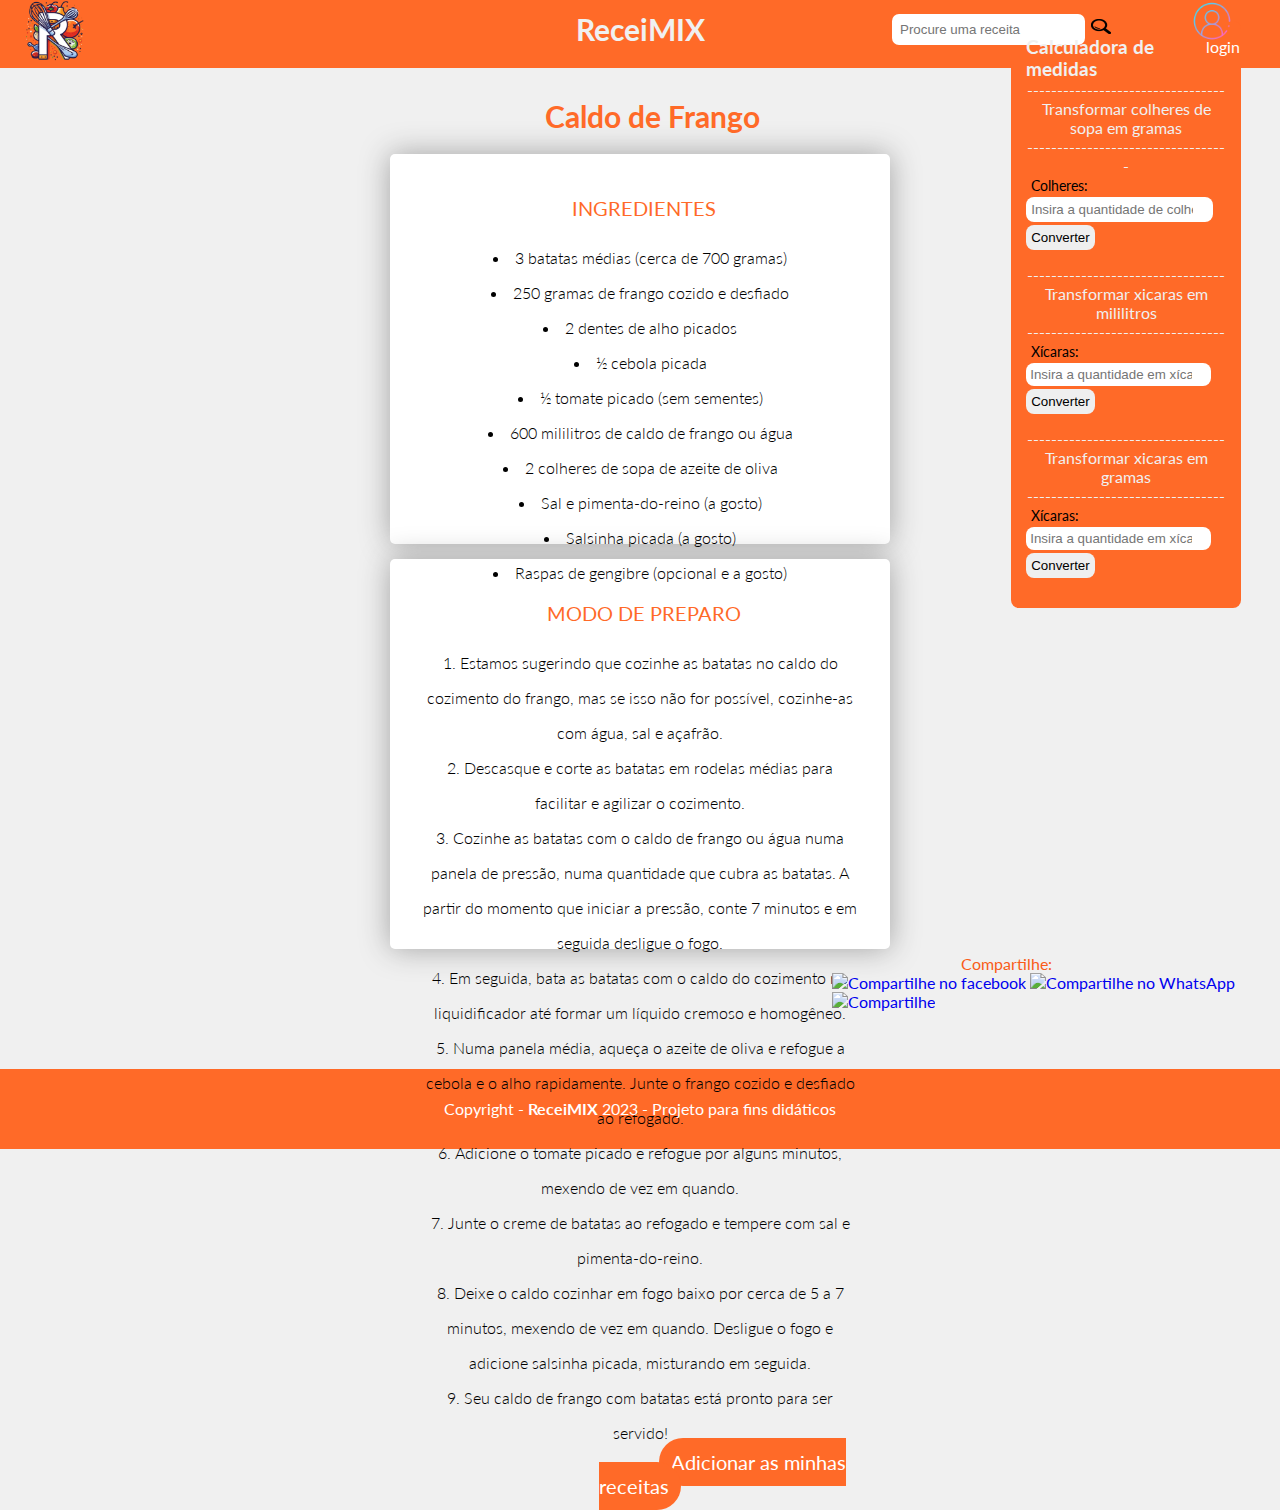
==== caldo.html @ 159a3d9a "upload update" ====
<!DOCTYPE html>
<html lang="pt-br">
<head>
    <meta charset="UTF-8">
    <meta http-equiv="X-UA-Compatible" content="IE=edge">
    <meta name="viewport" content="width=device-width, initial-scale=1.0">
    <title>ReceiMIX - Receitas</title>
    <link rel="stylesheet" href="style2.css">
    <link rel="stylesheet" href="style.css">
    <link rel="preconnect" href="https://fonts.googleapis.com">
    <link rel="preconnect" href="https://fonts.gstatic.com" crossorigin>
    <link href="https://fonts.googleapis.com/css2?family=Lato:wght@300;400;700&family=Roboto:wght@300;400;700;900&display=swap" rel="stylesheet">
</head>
<body>
    <div class="header">
        <a href="index.html">
            <p id="central">ReceiMIX</p>
        </a>
        <a href="index.html">
            <img id="logo1" src=".\arquivos\f1-removebg-preview.png">
        </a>
        <div class="navheader">
            <! --COLOCAR A URL DE LOGIN-->
            <a href="PAGINA DE LOGIN">
                <img id="login" src=".\arquivos\login.png">
                <p id="botaologin">login</p>
            </a>
            <form id="inputsearch">
                <input type="search" id="search" value placeholder="Procure uma receita" autocomplete="off" required>
                <input type="image" id="botaosearch" src=".\arquivos\LUPA2.png" alt="Enviar">
            </form>
        </div>

    </div>

    <div class="banner3">
    </div>

    <div class="conteudo">
            <h1 class="titulo-receita">Caldo de Frango</h1>
            <div class="card">
            <h1>INGREDIENTES</h1>
            <ul>
                <li>3 batatas médias (cerca de 700 gramas)</li>
                <li>250 gramas de frango cozido e desfiado</li>
                <li>2 dentes de alho picados</li>
                <li>½ cebola picada</li>
                <li>½ tomate picado (sem sementes)</li>
                <li>600 mililitros de caldo de frango ou água</li>
                <li>2 colheres de sopa de azeite de oliva</li>
                <li>Sal e pimenta-do-reino (a gosto)</li>
                <li>Salsinha picada (a gosto)</li>
                <li>Raspas de gengibre (opcional e a gosto)</li>
            </ul>
        </div>
        <div class="card">
            <h1>MODO DE PREPARO</h1>
            <ol>
                <li>Estamos sugerindo que cozinhe as batatas no caldo do cozimento do frango, mas se isso não for possível, cozinhe-as com água, sal e açafrão.</li>
                <li>Descasque e corte as batatas em rodelas médias para facilitar e agilizar o cozimento.</li>
                <li>Cozinhe as batatas com o caldo de frango ou água numa panela de pressão, numa quantidade que cubra as batatas. A partir do momento que iniciar a pressão, conte 7 minutos e em seguida desligue o fogo.</li>
                <li>Em seguida, bata as batatas com o caldo do cozimento no liquidificador até formar um líquido cremoso e homogêneo.</li>
                <li>Numa panela média, aqueça o azeite de oliva e refogue a cebola e o alho rapidamente. Junte o frango cozido e desfiado ao refogado.</li>
                <li>Adicione o tomate picado e refogue por alguns minutos, mexendo de vez em quando.</li>
                <li>Junte o creme de batatas ao refogado e tempere com sal e pimenta-do-reino.</li>
                <li>Deixe o caldo cozinhar em fogo baixo por cerca de 5 a 7 minutos, mexendo de vez em quando. Desligue o fogo e adicione salsinha picada, misturando em seguida.</li>
                <li>Seu caldo de frango com batatas está pronto para ser servido!</li>
            </ol>
            <a href="#" class="botao">Adicionar as minhas receitas</a>
        </div>
    </div>
    <div class="compartilhar">
        <p id="compartilhe">Compartilhe:</p>
        <a href="https://www.facebook.com/sharer/sharer.php?u=https://rcmaione.github.io/animar/">
            <img width="25" height="25" src="https://ayltoninacio.com.br/img/s/18w50.jpg" alt="Compartilhe no facebook">
        </a>
        <a href="https://api.whatsapp.com/send?text=https://rcmaione.github.io/animar/">
            <img width="25" height="25" src="https://ayltoninacio.com.br/img/s/20w50.jpg" alt="Compartilhe no WhatsApp">
        </a>
        <a href="javascript:void(0)" onclick="share()">
            <img width="25" height="25" src="https://ayltoninacio.com.br/img/s/21w50.jpg" alt="Compartilhe">
        </a>
    </div>
    <div class="calculadora">
        <h3>Calculadora de medidas</h3>
        <ol>
            <ul id="ulcalc"><p>---------------------------------</p>
                <p>Transformar colheres de sopa em gramas</p>
                <p>----------------------------------</p>
                <label for="colheres">Colheres:</label>
                <input type="number" id="colheres" placeholder="Insira a quantidade de colheres">
                <button onclick="converterGramasEmColheres()">Converter</button>
                <p id="resultado"></p>
            </ul>
            <ul id="ulcalc">
                <p>---------------------------------</p>
                <p>Transformar xicaras em mililitros</p>
                <p>---------------------------------</p>
                <label for="xicaras">Xícaras:</label>
                <input type="number" id="xicaras" placeholder="Insira a quantidade em xícaras">
                <button onclick="converterXicarasEmMililitros()">Converter</button>
                <p id="resultado2"></p>
            </ul>
            <ul id="ulcalc">
                <p>---------------------------------</p>
                <p>Transformar xicaras em gramas</p>
                <p>---------------------------------</p>
                <label for="xicaras2">Xícaras:</label>
                <input type="number" id="xicaras2" placeholder="Insira a quantidade em xícaras">
                <button onclick="converterXicarasEmGramas()">Converter</button> 
                <p id="resultado3"></p>
            </ul>
        </ol>
        
    </div>
    <div class="footer">
        <p>Copyright - <a href="#" class="link-footer">ReceiMIX</a> 2023 - Projeto para fins didáticos</p>
    </div>
    <script>
         function share(){
            if (navigator.share !== undefined) {
                navigator.share({
                    title: 'ReceiMIX',
                    text: 'A sua melhor receita',
                    url: 'https://rcmaione.github.io/animar/',
                })
                .then(() => console.log('Successful share'))
                .catch((error) => console.log('Error sharing', error));
            }
        }
        function converterGramasEmColheres() {
            const colheres = parseFloat(document.getElementById("colheres").value);
            const gramas = colheres*18; 
            document.getElementById("resultado").innerHTML = `${colheres} colher(es) de sopa é aproximadamente ${gramas.toFixed(2)} gramas.`;
        }
        function converterXicarasEmMililitros() {
            const xicaras = parseFloat(document.getElementById("xicaras").value);
            const mililitros = xicaras * 240; 

            document.getElementById("resultado2").innerHTML = `${xicaras} xícara(s) é aproximadamente ${mililitros.toFixed(2)} ml.`;
        }
        function converterXicarasEmGramas() {
            const xicaras = parseFloat(document.getElementById("xicaras2").value);
            const gramas = xicaras * 240;
    
            document.getElementById("resultado3").innerHTML = `${xicaras} xícara(s) é aproximadamente ${gramas.toFixed(2)} gramas.`;
        }
    </script>
</body>
</html>
---- style2.css ----
@font-face {
    font-family: Dosis-ExtraBold;
    src: url(../fonts/Dosis-ExtraBold.woff);
}
body{
    background-color: #ececec;
    
}
#botaosearch{
    width: 20px;
    height: 15px;
    background-size: cover;
    background-position: center;
    padding-left: 2px;
}
#botaologin{
    margin-top: -11px;
    text-align: center;
    font-family: 'Lato', sans-serif;
    color: white;
}
h1{
    text-align: left;
    margin-left: 2%;
    margin-top: 2%;
    font-size: 150%;
}
.header {
    background-color: #ff6a28;
    height: 55px;
    padding-top: 15px;
}

.info{
    padding: 10px 20px;
    font-family: Dosis-Extrabold;
}
#inputsearch{
    width: 230px;
    border-radius: 10px;
    margin-left: -260px;
    margin-top: -47px;
}

.navheader{
    width: 100px;
    margin-top: -49px;
    margin-left: 90%;
}

#login{
    width: 50px;
    margin-left: 24px;
    margin-top: -24px;
}
label{
    font-size: 0.8em;
}
#logo1{
    width: 80px;
    margin-left: 15px;
    margin-top: -57px;
}
#search{
    padding: 8px;
    border-radius: 7px;
    border-style: hidden;
}
#central{
    margin-top: -4px;
    text-align: center;
    font-weight: 700;
    font-size: 33px;
    color:#f0f0f0;
}
.cont{
    
    display: flex;
    flex-wrap: wrap;
    justify-content: space-around;
}

.card {
    margin: 10px; 
    text-align: center;
    box-sizing: border-box;
    width: 350px;
    height: 390px;
    border-radius: 10px;
    box-shadow: 0 0 30px #a2a2a2;
    background-color: #f7f7f7;
}

.capa{
    border-top-left-radius: 10px;
    border-top-right-radius: 10px;
    width: 350px;
    height: 219px;
}

.card h3{
    margin-top: 8px;
    
}
p{
    text-align: center;
}

.nome-receita {
    color: #e57c3a;
    font-size: 1.6em;
    font-family: Dosis-Extrabold;
    text-align: center;
    padding: 6px;
}
.desc-receita {
    text-align: justify;
    color: #686868;
    line-height: 25px;
    font-size: 1.0em;
    padding-right: 13px;
    padding-left: 13px;
    padding-bottom: 13px;
    margin-bottom: -5px;
}
.relogio { 
    
    width: 20px;
    height: 15px;
}
label {
    
    color: black;
    padding: 5px;
    font-size: 0.9em;
}
---- style.css ----
* {
    margin: 0;
    padding: 0;
}
a{
    text-decoration: none;
}
#botaologin{
    font-family: 'Lato', sans-serif;
    margin-left: 42px;
    margin-top: -12px;
    color: white;
}
#botaosearch{
    width: 20px;
    height: 15px;
    background-size: cover;
    background-position: center;
    padding-left: 2px;
}
body {
    background-color: #f0f0f0;
    font-family: 'Lato', sans-serif;
}

.botao {
    margin-left: 225px;
    text-decoration: none;
    background-color: #ff6a28;
    color: white;
    padding: 12px;
    font-weight: 400;
    font-size: 20px;
    border-radius: 30px;
}

.botao:hover {
    background-color: #f95c18;
}
button{
    margin-top: 3px;
    border-radius: 8px;
    padding: 5px;
    border-style: hidden;
    
}
.banner {
    background-image: url(./arquivos/strogonoff.jpeg);
    background-position: center;
    background-size: cover;
    height: 300px;
}
.banner1 {
    background-image: url(./arquivos/macarronada_de_calabresa.jpg);
    background-position: center;
    background-size: cover;
    height: 300px;
}
.banner2 {
    background-image: url(./arquivos/moqueca.jpg);
    background-position: center;
    background-size: cover;
    height: 300px;
}
.calculadora{
    width: 200px;
    margin-left: 79%;
    margin-top: -78%;
    margin-bottom:47%;
    background-color: #ff6a28;
    padding: 15px;
    border-radius: 8px;
    color: #f0f0f0;
    
}
.compartilhar{
    margin-left: 65%;
    padding-bottom: 8px;
}

.card {
    width: 500px;
    margin: auto;
    padding: 33px;
    background-color: white;
    margin:15px auto;
    border-radius: 5px;
    font-weight: 300;
}

#compartilhe{
    font-family: 'Lato', sans-serif;
    margin-top: -10px;
    margin-left: -22%;
    color:#f95c18;
}

#central{
    text-align: center;
    font-weight: 700;
    font-size: 30px;
    color:#f0f0f0;
}
#colheres{
    border-radius: 8px;
    padding: 5px;
    border-style: hidden;  
    margin-top: 3px; 
}

.footer {
    background-color: #ff6a28;
    height: 50px;
    color: white;
    text-align: center;
    padding-top: 30px;
    margin-top: -140px;
}

.header {
    background-color: #ff6a28;
    height: 53px;
    padding-top: 15px;
}

h1 {
    text-align: center;
    font-weight: 400;
    font-size: 20px;
    color: #ff6a28;
    margin-bottom: 20px;
}

#inputsearch{
    border-radius: 10px;
    margin-left: -260px;
    margin-top: -42px;
}

li {
    list-style-position: inside;
    line-height: 35px;
}

#logo1{
    width: 80px;
    margin-left: 15px;
    margin-top: -57px;
}

#login{
    width: 50px;
    margin-left: 35px;
    margin-top: -27px;
}

.link-footer {
    font-weight: 700;
    text-decoration: none;
    color: white;
}
.navheader{
    margin-top: -50px;
    margin-left: 90%;
}
#search{
    padding: 8px;
    border-radius: 7px;
    border-style: hidden;
}

.titulo-receita {
    font-weight: 700;
    font-size: 30px;
    margin-top: 30px;
}

ul {
    margin-bottom: 35px;
}
#ulcalc {
    margin-bottom: 15px;
}
#xicaras{
    border-radius: 8px;
    padding: 4px;
    border-style: hidden;
    margin-top: 3px; 
}
#xicaras2{
    border-radius: 8px;
    padding: 4px;
    border-style: hidden;
    margin-top: 3px; 
}
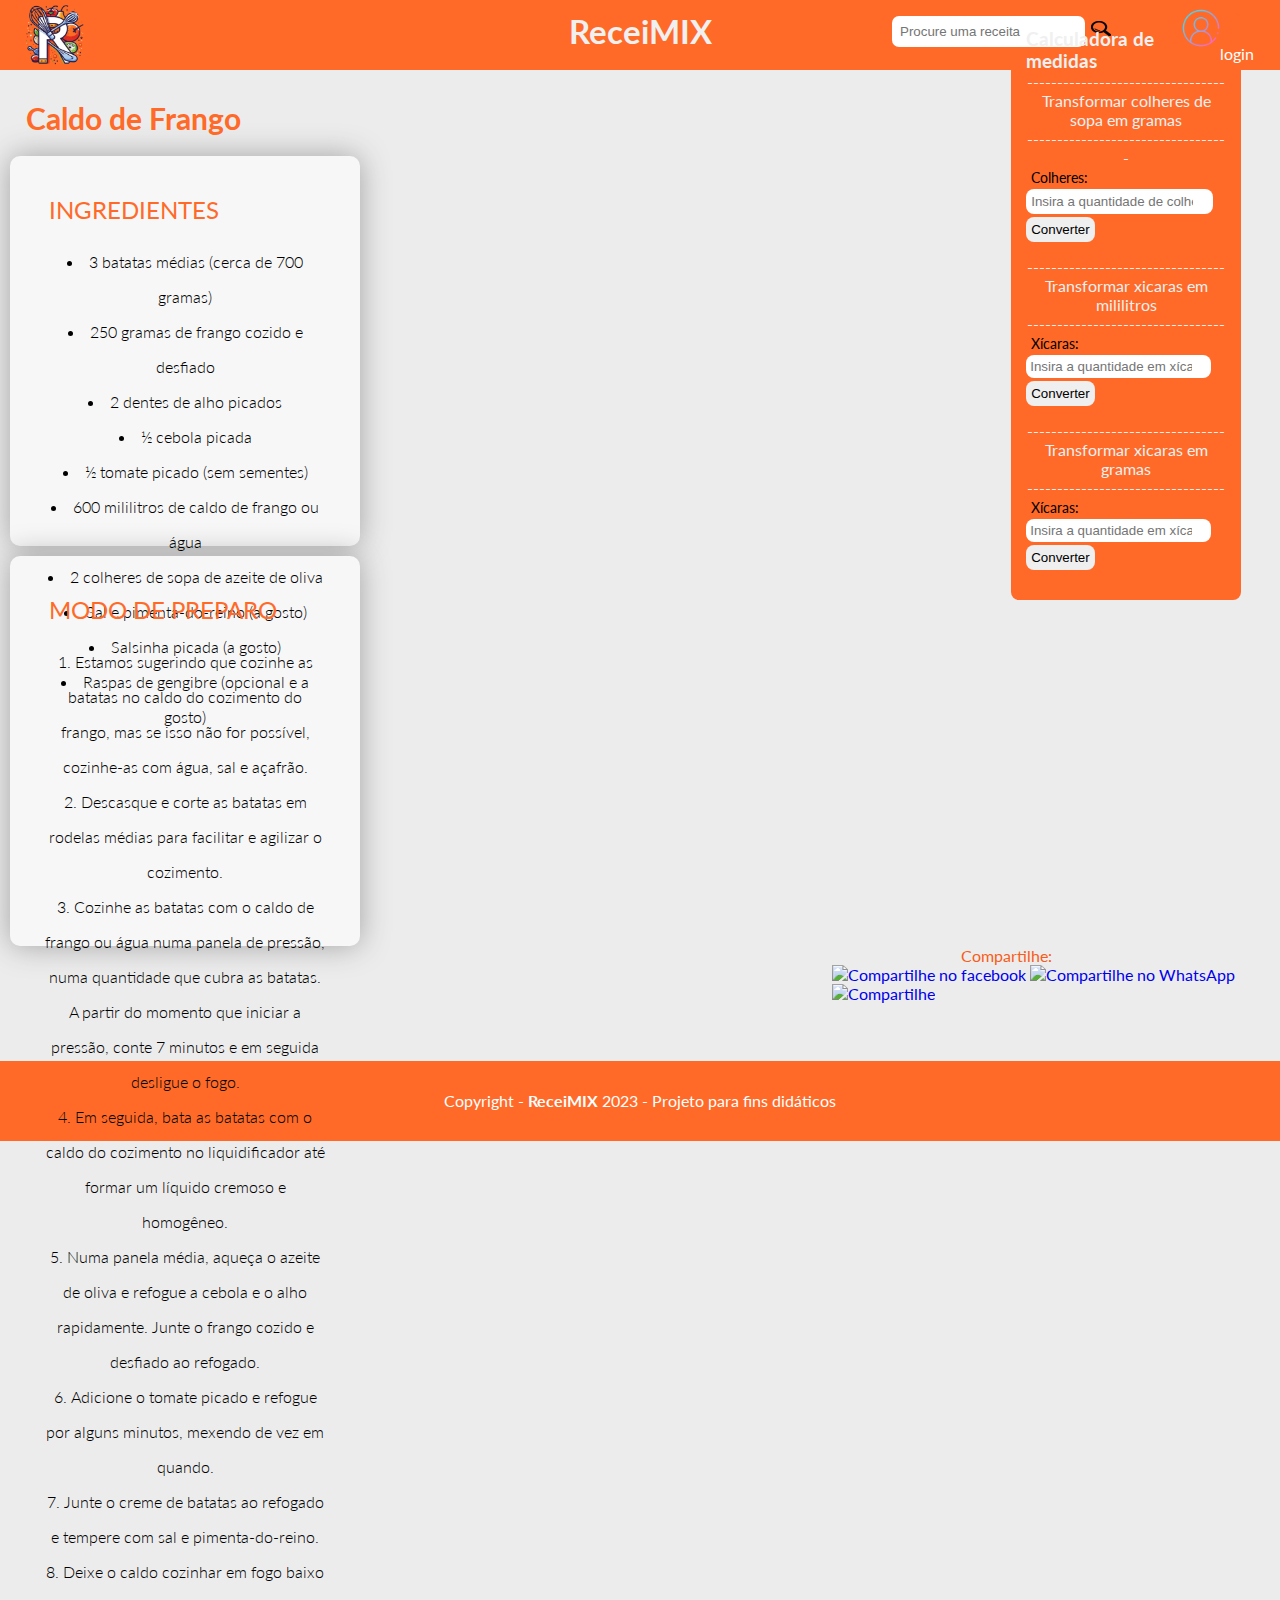
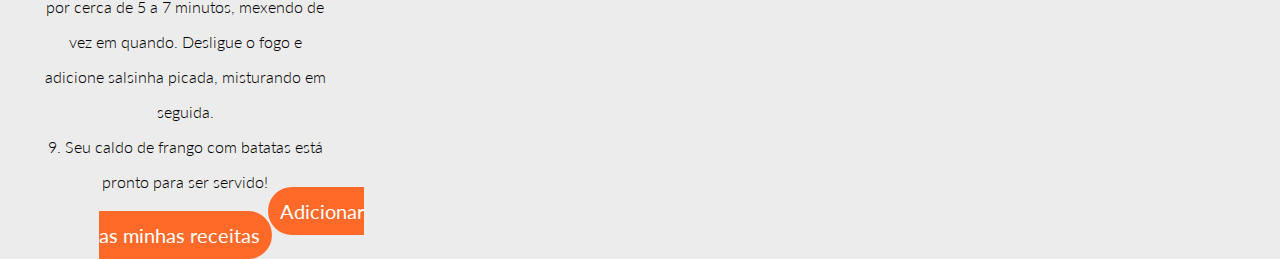
==== commit ffd9d3b4: "update" ====
--- a/caldo.html
+++ b/caldo.html
@@ -5,18 +5,18 @@
     <meta http-equiv="X-UA-Compatible" content="IE=edge">
     <meta name="viewport" content="width=device-width, initial-scale=1.0">
     <title>ReceiMIX - Receitas</title>
+    <link rel="stylesheet" href="style.css">
     <link rel="stylesheet" href="style2.css">
-    <link rel="stylesheet" href="style.css">
     <link rel="preconnect" href="https://fonts.googleapis.com">
     <link rel="preconnect" href="https://fonts.gstatic.com" crossorigin>
     <link href="https://fonts.googleapis.com/css2?family=Lato:wght@300;400;700&family=Roboto:wght@300;400;700;900&display=swap" rel="stylesheet">
 </head>
 <body>
     <div class="header">
-        <a href="index.html">
+        <a href="homepage.html">
             <p id="central">ReceiMIX</p>
         </a>
-        <a href="index.html">
+        <a href="homepage.html">
             <img id="logo1" src=".\arquivos\f1-removebg-preview.png">
         </a>
         <div class="navheader">
--- a/style2.css
+++ b/style2.css
@@ -15,9 +15,8 @@
     padding-left: 2px;
 }
 #botaologin{
-    margin-top: -11px;
-    text-align: center;
     font-family: 'Lato', sans-serif;
+    margin-top: -12px;
     color: white;
 }
 h1{
@@ -30,6 +29,7 @@
     background-color: #ff6a28;
     height: 55px;
     padding-top: 15px;
+    display:inherit;
 }
 
 .info{
@@ -37,15 +37,13 @@
     font-family: Dosis-Extrabold;
 }
 #inputsearch{
-    width: 230px;
     border-radius: 10px;
     margin-left: -260px;
     margin-top: -47px;
 }
 
 .navheader{
-    width: 100px;
-    margin-top: -49px;
+    margin-top: -50px;
     margin-left: 90%;
 }
 
@@ -134,4 +132,100 @@
     color: black;
     padding: 5px;
     font-size: 0.9em;
+}
+
+.slider{
+    margin: 0 auto;
+    width: 700px;
+    height: 300px;
+    overflow:hidden;
+}
+
+.slides{
+    width: 404%;
+    height: 300px;
+    display: flex;
+}
+.slides input{
+    display: none;
+}
+
+.slide{
+    width: 25%;
+    position: relative;
+    transition: 4s;
+}
+
+.slide img{
+    width: 700px;
+}
+
+.manual{
+    position: absolute;
+    width: 700px;
+    margin-top: -40px;
+    display: flex;
+    justify-content: center;
+}
+
+.manual-btn{
+    border: 2px solid #fff;
+    padding: 5px;
+    border-radius: 10px;
+    cursor: pointer;
+    transition: 0.5s;
+}
+
+.manual-btn:not(:last-child){
+    margin-right: 40px;
+}
+
+.manual-btn:hover{
+    background-color: #fff;
+}
+
+#radio1:checked ~ .first{
+    margin-left: 0 ;
+}
+#radio2:checked ~ .first{
+    margin-left: -26.8% ;
+}
+#radio3:checked ~ .first{
+    margin-left: -51.7% ;
+}
+#radio4:checked ~ .first{
+    margin-left: -77% ;
+}
+
+.navigation div{
+    border: 2px solid #e57c3a;
+    padding: 5px;
+    border-radius: 10px;
+    cursor: pointer;
+    transition: 1s;
+}
+
+.navigation{
+    position: absolute;
+    width: 700px;
+    margin-top: 260px;
+    display: flex;
+    justify-content: center;
+}
+
+.navigation div:not(:last-child){
+    margin-right: 40px;
+}
+
+#radio1:checked ~ .navigation .bt1{
+    background-color: #fff;
+}
+#radio2:checked ~ .navigation .bt2{
+    background-color: #fff;
+}
+#radio3:checked ~ .navigation .bt3{
+    background-color: #fff;
+}
+#radio4:checked ~ .navigation .bt4{
+    background-color: #fff;
 }